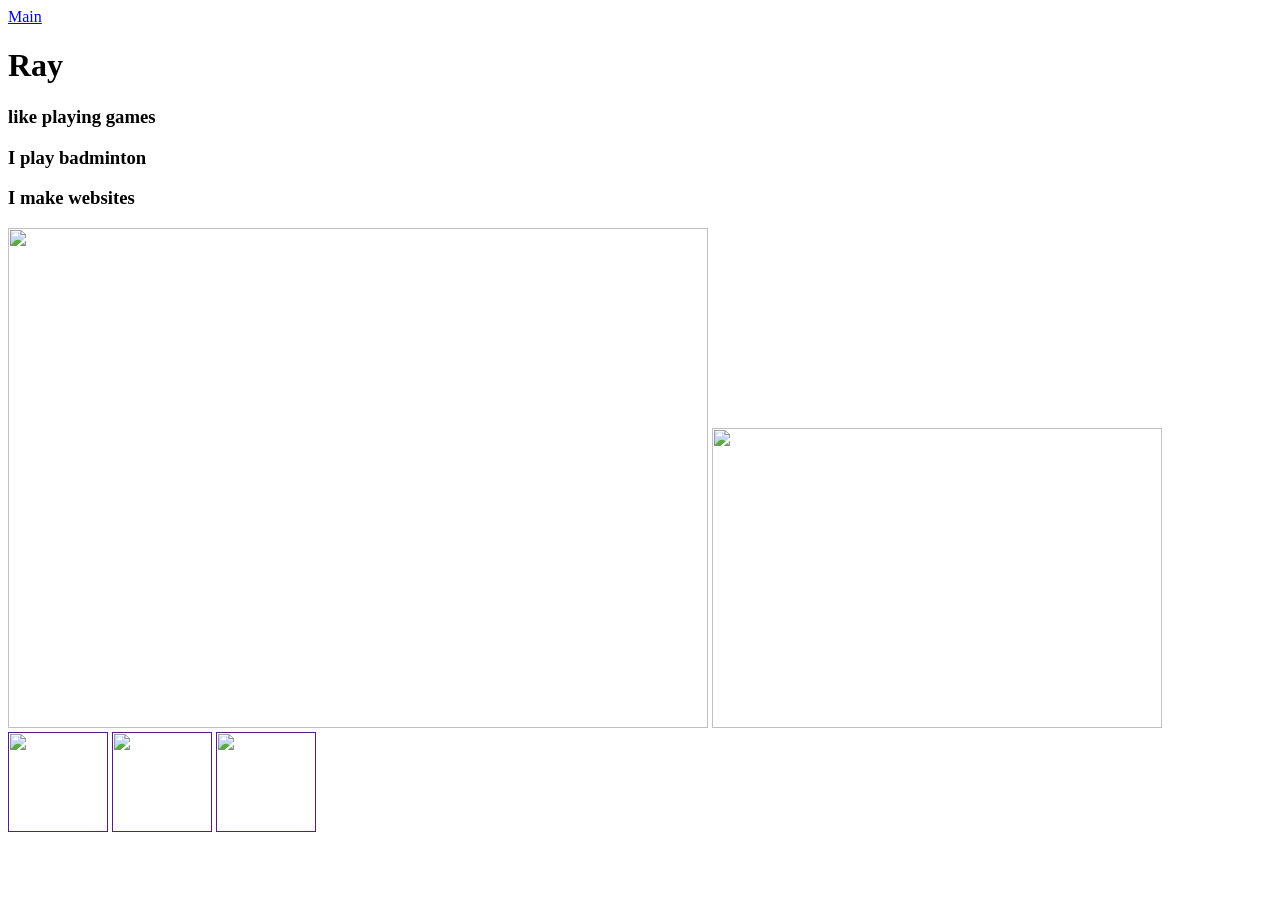
==== about.html @ b32d1e87 "Create about.html" ====
<html>
  <head>
    <title>About me</title>
    <link rel="stylesheet" href="style_about.css"/>
  </head>
  <body>
    <header>
      <a class="link-header" href="index.html">Main</a>
    </header>
   <main>
      <h1>Ray</h1>
      <h3> like playing games</h3>
      <h3>I play badminton</h3>
      <h3>I make websites</h3>
      <img src="https://wallpaperaccess.com/full/273257.jpg" width="700px" height="500px"/>
      <img src="https://static.vecteezy.com/system/resources/previews/011/603/928/non_2x/badminton-racket-and-badminton-shuttlecock-against-cloudy-and-bluesky-background-outdoor-badminton-playing-concept-selective-focus-on-racket-free-photo.jpg" width="450px" height="300px"/>
   </main>
    <footer>
      <a class="social" href=""><img src="https://cdn-icons-png.flaticon.com/128/733/733547.png" height="100px"/></a>
      <a class="social" href=""><img src="https://cdn-icons-png.flaticon.com/128/5968/5968830.png" width="100px" height="100px"/></a>
      <a class="social" href=""><img src="https://cdn-icons-png.flaticon.com/128/2111/2111463.png" width="100px" height="100px"/></a>
    </footer>
  </body>
</html>
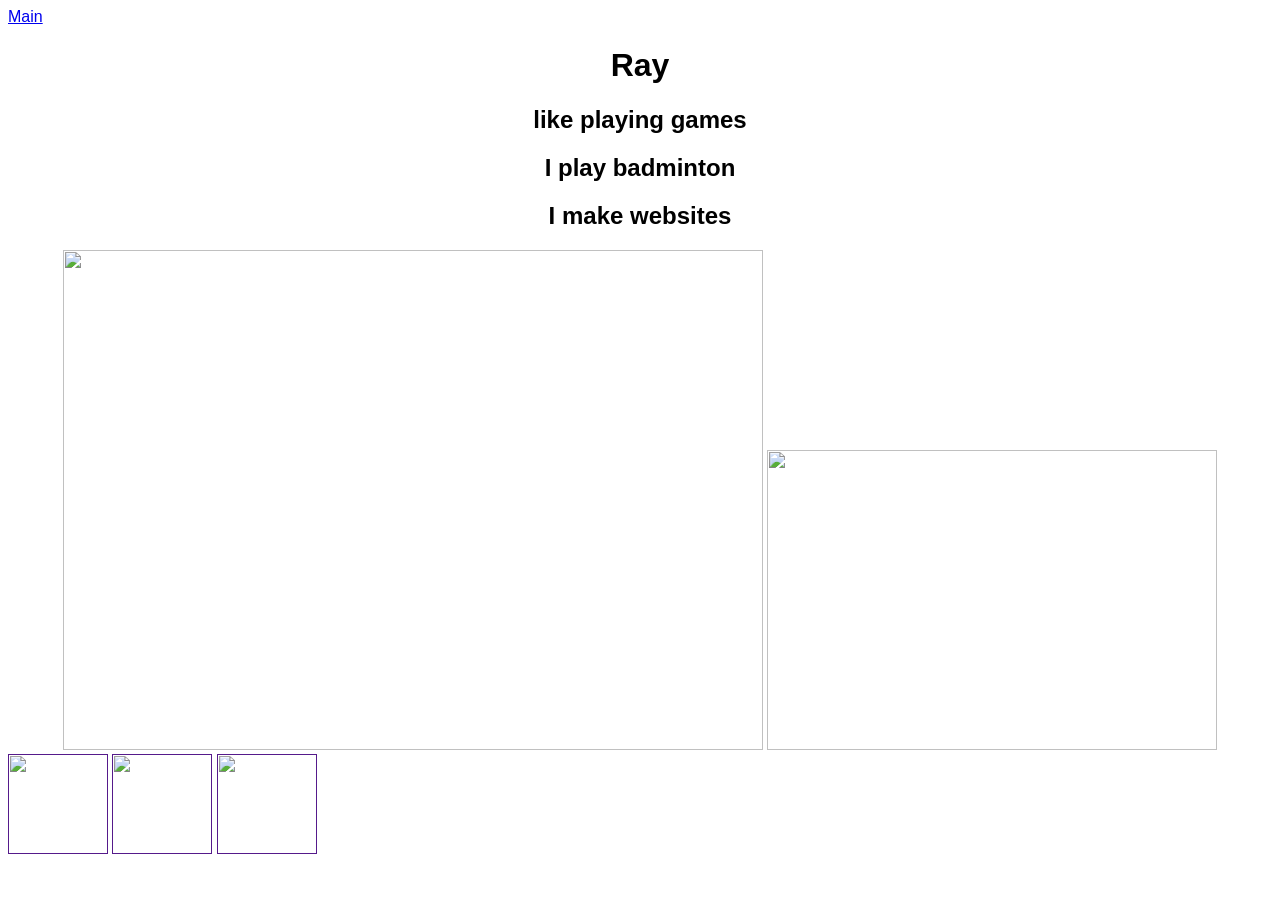
==== commit b8007f8b: "Update about.html" ====
--- a/about.html
+++ b/about.html
@@ -9,9 +9,9 @@
     </header>
    <main>
       <h1>Ray</h1>
-      <h3> like playing games</h3>
-      <h3>I play badminton</h3>
-      <h3>I make websites</h3>
+      <h2> like playing games</h2>
+      <h2>I play badminton</h2>
+      <h2>I make websites</h2>
       <img src="https://wallpaperaccess.com/full/273257.jpg" width="700px" height="500px"/>
       <img src="https://static.vecteezy.com/system/resources/previews/011/603/928/non_2x/badminton-racket-and-badminton-shuttlecock-against-cloudy-and-bluesky-background-outdoor-badminton-playing-concept-selective-focus-on-racket-free-photo.jpg" width="450px" height="300px"/>
    </main>
--- a/style_about.css
+++ b/style_about.css
@@ -0,0 +1,18 @@
+body {
+    font-family: sans-serif;
+}
+main {
+    text-align: center;
+}
+h3 {
+    font-family: 'Gill Sans', 'Gill Sans MT', Calibri, 'Trebuchet MS', sans-serif;
+    color: rgb(255, 128, 0);
+}
+h3::after,h3::before {
+    content: "";
+    background-image: url("https://cdn-icons-png.flaticon.com/128/6378/6378368.png");
+    width: 23px;
+    height: 23px;
+    background-size: cover;
+    display: inline-block;
+}
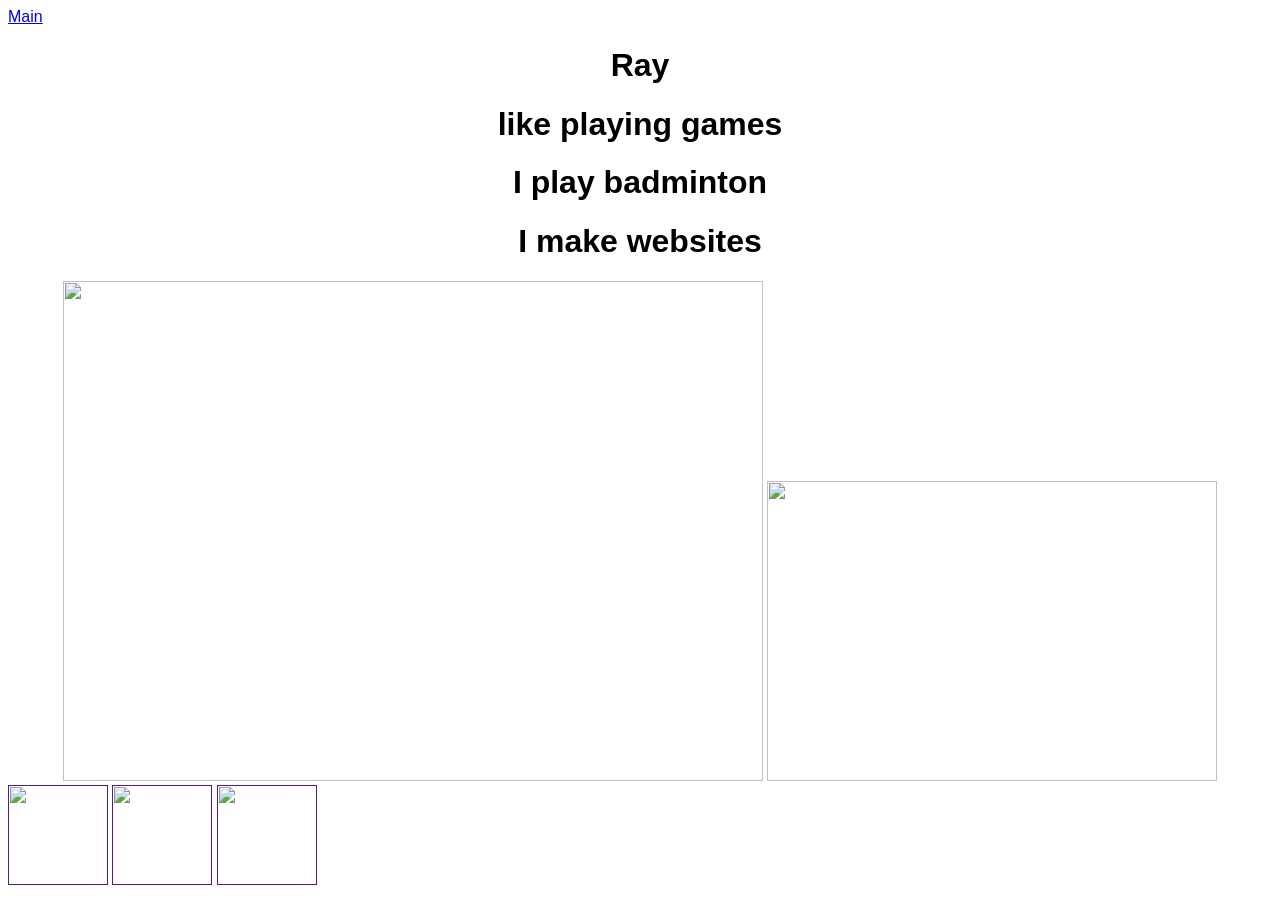
==== commit 63435a75: "Update about.html" ====
--- a/about.html
+++ b/about.html
@@ -9,9 +9,9 @@
     </header>
    <main>
       <h1>Ray</h1>
-      <h2> like playing games</h2>
-      <h2>I play badminton</h2>
-      <h2>I make websites</h2>
+      <h1> like playing games</h1>
+      <h1>I play badminton</h1>
+      <h1>I make websites</h1>
       <img src="https://wallpaperaccess.com/full/273257.jpg" width="700px" height="500px"/>
       <img src="https://static.vecteezy.com/system/resources/previews/011/603/928/non_2x/badminton-racket-and-badminton-shuttlecock-against-cloudy-and-bluesky-background-outdoor-badminton-playing-concept-selective-focus-on-racket-free-photo.jpg" width="450px" height="300px"/>
    </main>
--- a/style_about.css
+++ b/style_about.css
@@ -4,11 +4,11 @@
 main {
     text-align: center;
 }
-h3 {
+h2 {
     font-family: 'Gill Sans', 'Gill Sans MT', Calibri, 'Trebuchet MS', sans-serif;
     color: rgb(255, 128, 0);
 }
-h3::after,h3::before {
+h2::after,h2::before {
     content: "";
     background-image: url("https://cdn-icons-png.flaticon.com/128/6378/6378368.png");
     width: 23px;
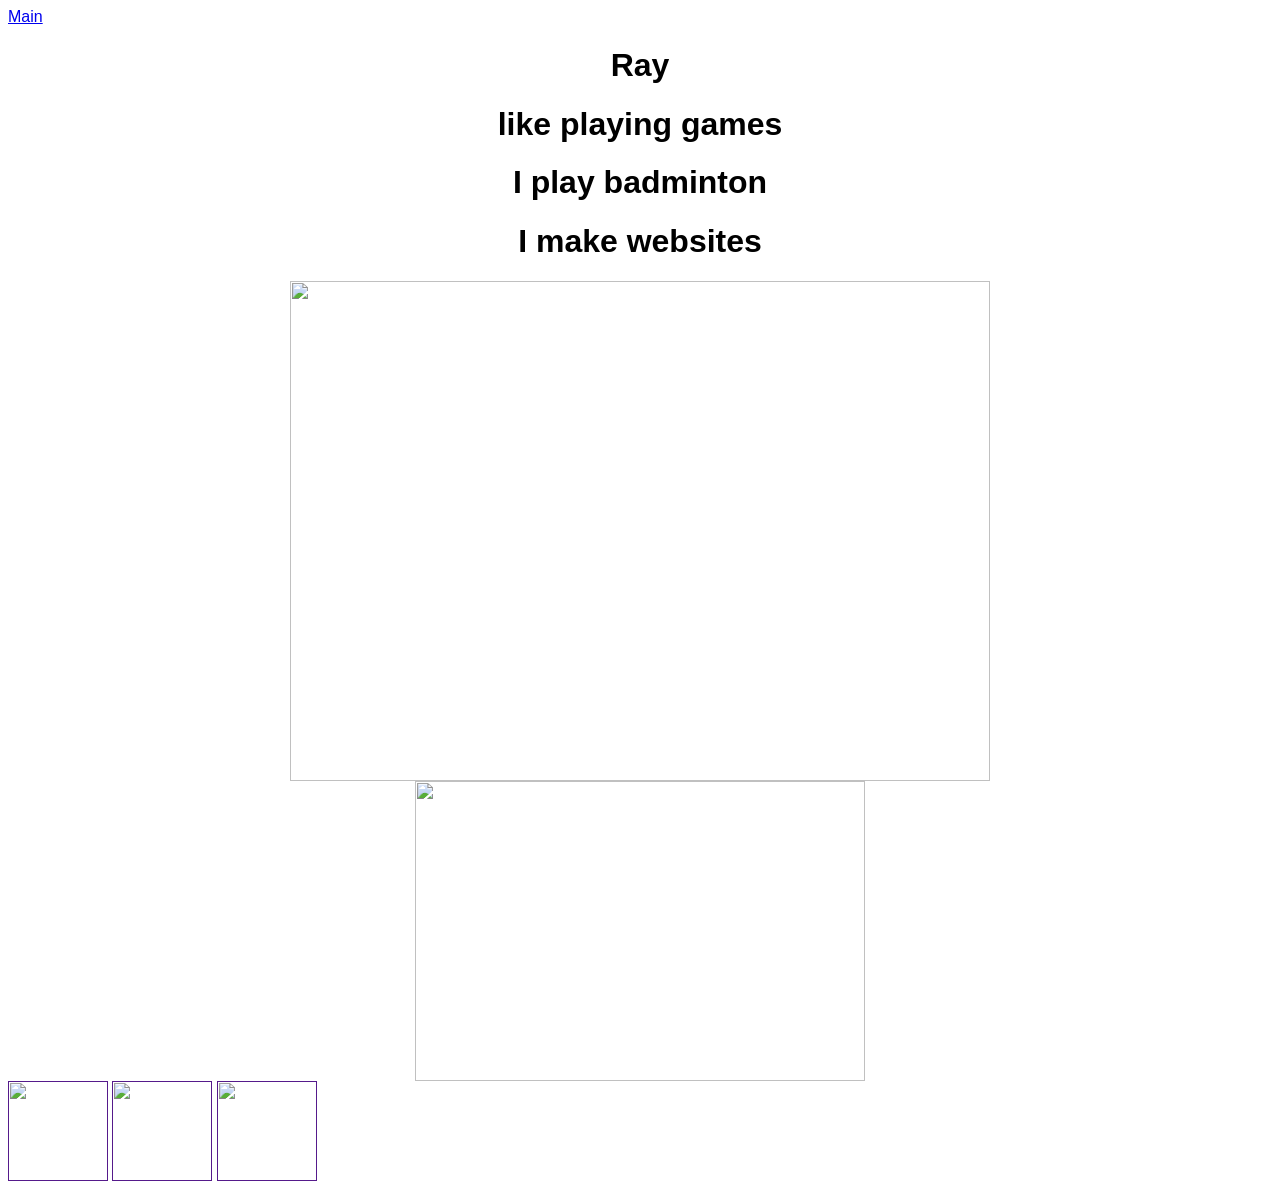
==== commit b2d25bbc: "Update about.html" ====
--- a/about.html
+++ b/about.html
@@ -12,7 +12,7 @@
       <h1> like playing games</h1>
       <h1>I play badminton</h1>
       <h1>I make websites</h1>
-      <img src="https://wallpaperaccess.com/full/273257.jpg" width="700px" height="500px"/>
+      <img src="https://wallpaperaccess.com/full/273257.jpg" width="700px" height="500px"/><br>
       <img src="https://static.vecteezy.com/system/resources/previews/011/603/928/non_2x/badminton-racket-and-badminton-shuttlecock-against-cloudy-and-bluesky-background-outdoor-badminton-playing-concept-selective-focus-on-racket-free-photo.jpg" width="450px" height="300px"/>
    </main>
     <footer>
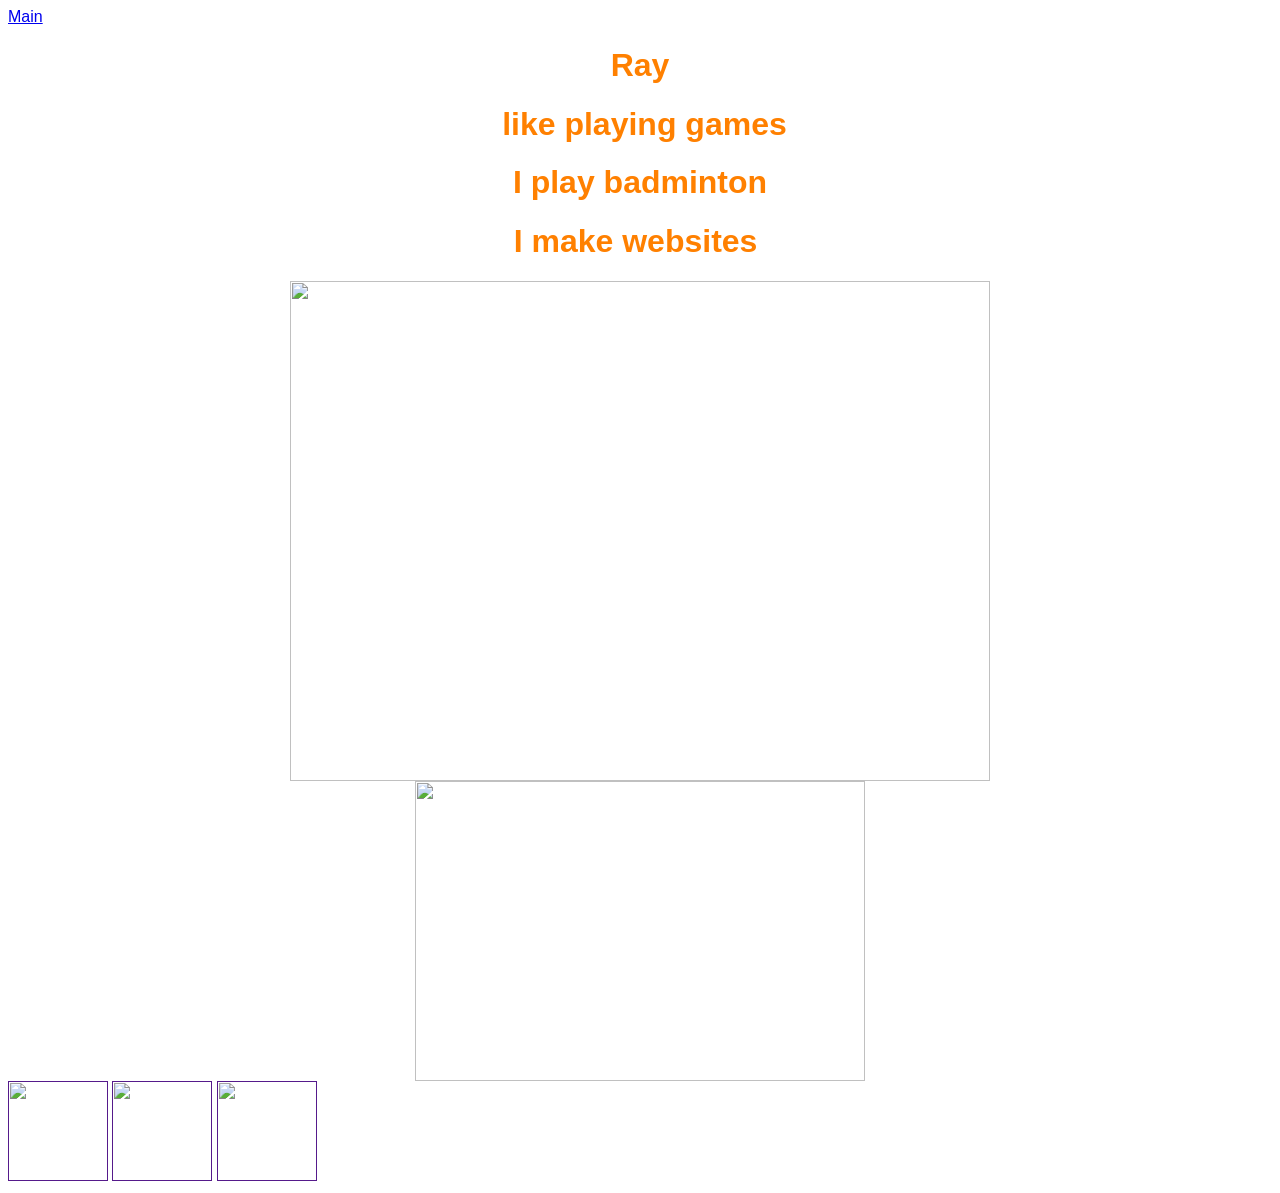
==== commit 32498758: "Update about.html" ====
--- a/about.html
+++ b/about.html
@@ -11,7 +11,7 @@
       <h1>Ray</h1>
       <h1> like playing games</h1>
       <h1>I play badminton</h1>
-      <h1>I make websites</h1>
+      <h1>I make websites </h1>
       <img src="https://wallpaperaccess.com/full/273257.jpg" width="700px" height="500px"/><br>
       <img src="https://static.vecteezy.com/system/resources/previews/011/603/928/non_2x/badminton-racket-and-badminton-shuttlecock-against-cloudy-and-bluesky-background-outdoor-badminton-playing-concept-selective-focus-on-racket-free-photo.jpg" width="450px" height="300px"/>
    </main>
--- a/style_about.css
+++ b/style_about.css
@@ -4,11 +4,11 @@
 main {
     text-align: center;
 }
-h2 {
+h1 {
     font-family: 'Gill Sans', 'Gill Sans MT', Calibri, 'Trebuchet MS', sans-serif;
     color: rgb(255, 128, 0);
 }
-h2::after,h2::before {
+h1::after,h1::before {
     content: "";
     background-image: url("https://cdn-icons-png.flaticon.com/128/6378/6378368.png");
     width: 23px;
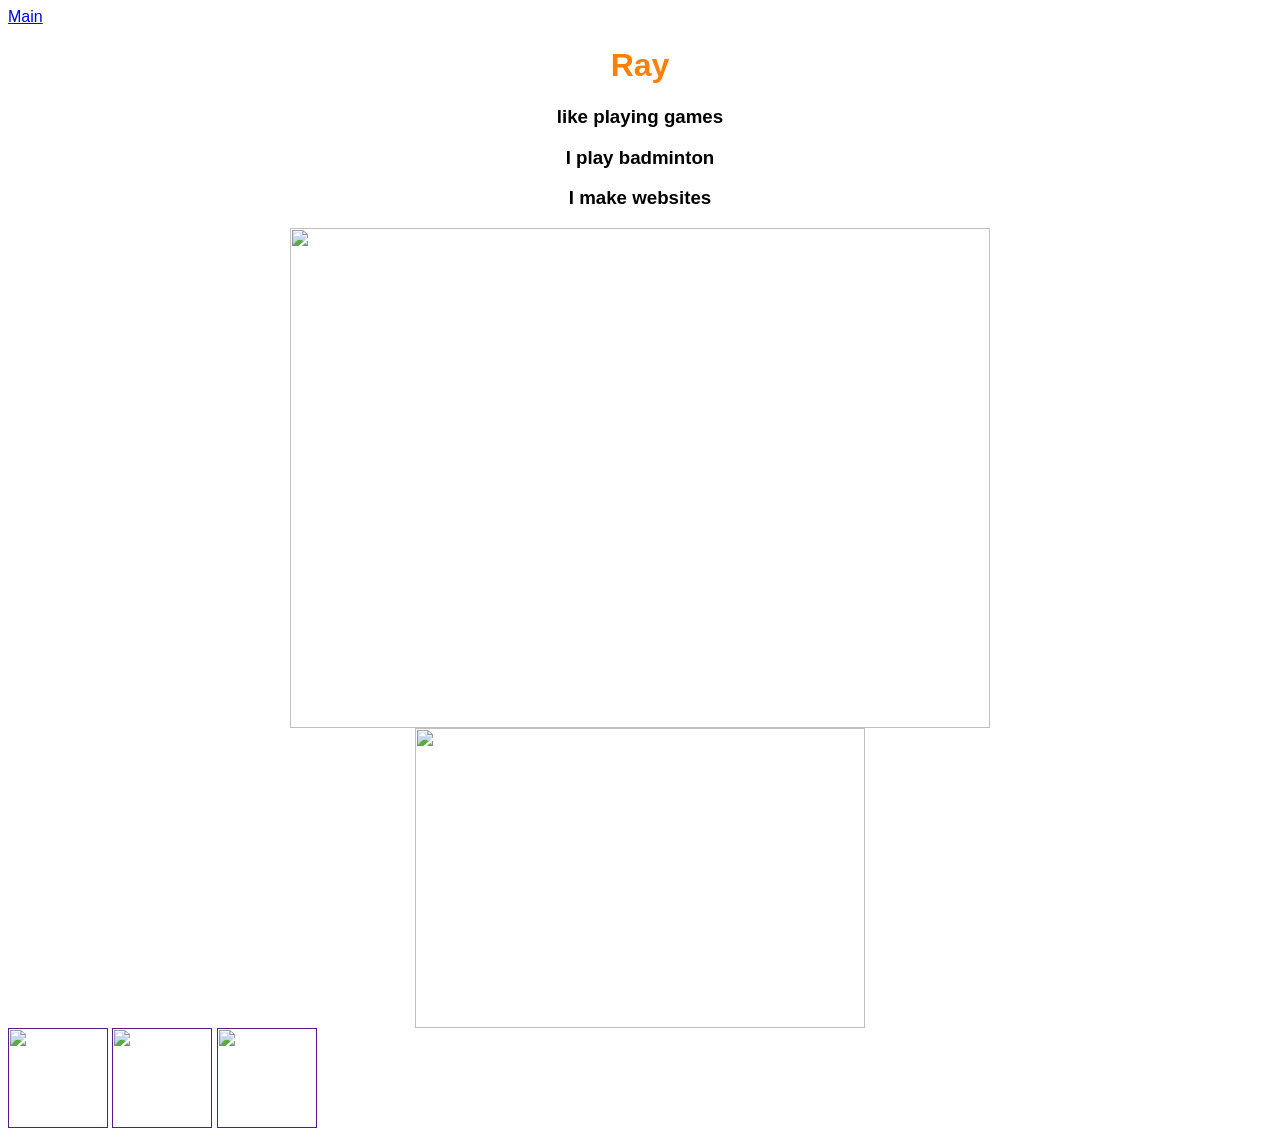
==== commit 70967491: "Update about.html" ====
--- a/about.html
+++ b/about.html
@@ -9,9 +9,9 @@
     </header>
    <main>
       <h1>Ray</h1>
-      <h1> like playing games</h1>
-      <h1>I play badminton</h1>
-      <h1>I make websites </h1>
+      <h3> like playing games</h3>
+      <h3>I play badminton</h3>
+      <h3>I make websites </h3>
       <img src="https://wallpaperaccess.com/full/273257.jpg" width="700px" height="500px"/><br>
       <img src="https://static.vecteezy.com/system/resources/previews/011/603/928/non_2x/badminton-racket-and-badminton-shuttlecock-against-cloudy-and-bluesky-background-outdoor-badminton-playing-concept-selective-focus-on-racket-free-photo.jpg" width="450px" height="300px"/>
    </main>
